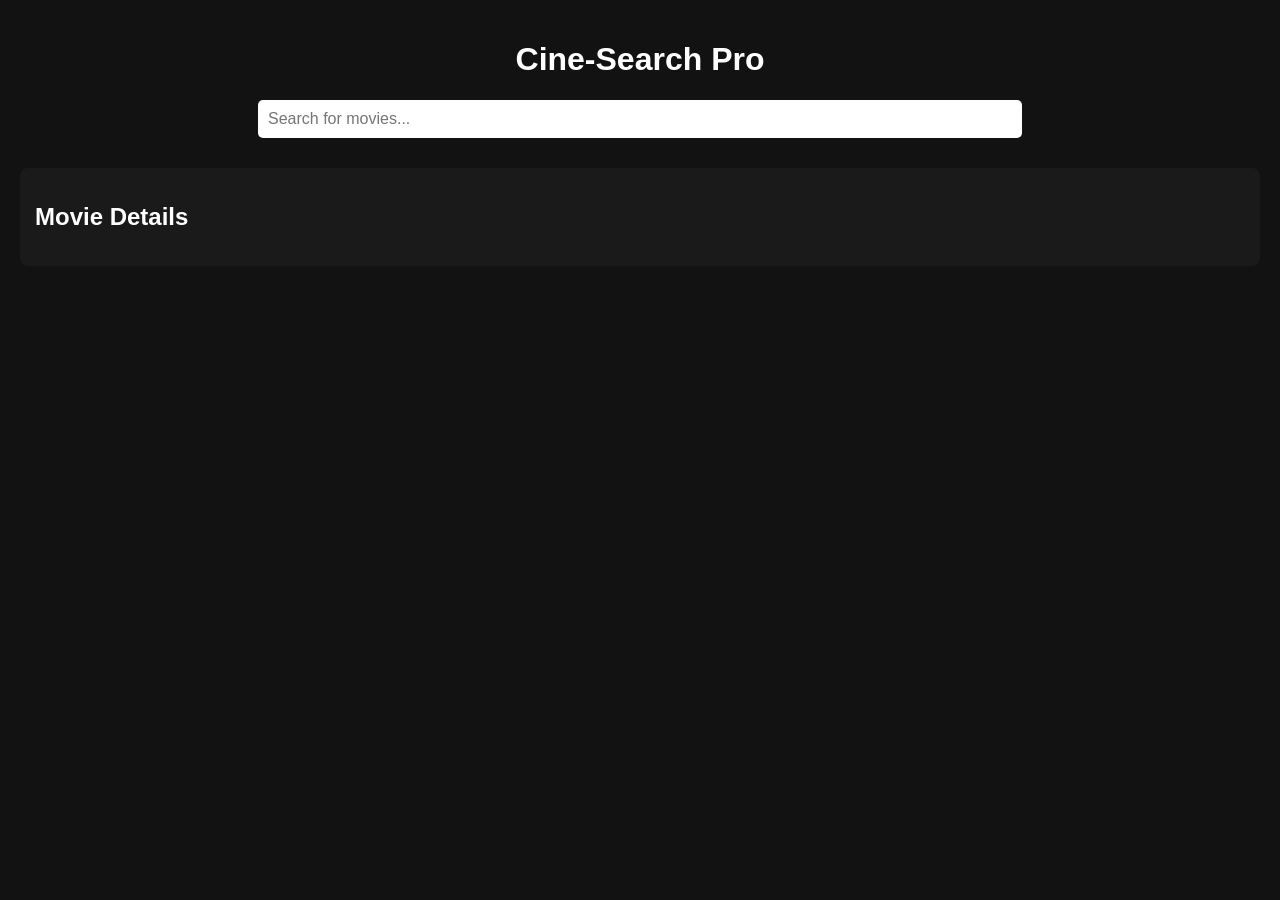
==== index.html @ 5a10528c "Part 1: basic HTML, JS and CSS, for UI and Functionality" ====
<!DOCTYPE html>
<html lang="en">
<head>
    <meta charset="UTF-8">
    <title>Cine-Search Pro</title>
    <link rel="stylesheet" href="css/styles.css">
</head>
<body>

    <h1>Cine-Search Pro</h1>

    <input 
        id="searchBox" 
        type="text" 
        placeholder="Search for movies..."
    />

    <div id="app" data-loading="false">

        <div class="loading-spinner">
            Loading...
        </div>

        <div id="results"></div>

        <div id="details">
            <h2>Movie Details</h2>
            <div id="movie-info"></div>
        </div>

    </div>

    <!-- TEMPLATE (required for DocumentFragment pattern) -->
    <template id="movieTemplate">
        <div class="movie-item">
            <span class="title"></span>
        </div>
    </template>

    <script type="module" src="js/app.js"></script>
</body>
</html>
---- css/styles.css ----
body {
    font-family: Arial, sans-serif;
    background-color: #121212;
    color: #ffffff;
    margin: 0;
    padding: 20px;
}

h1 {
    text-align: center;
}

#searchBox {
    display: block;
    margin: 20px auto;
    width: 60%;
    padding: 10px;
    font-size: 16px;
    border-radius: 5px;
    border: none;
}

#results {
    margin-top: 20px;
}

.movie-item {
    padding: 10px;
    border-bottom: 1px solid #333;
    cursor: pointer;
}

.movie-item:hover {
    background-color: #1f1f1f;
}

.highlight {
    background-color: yellow;
    color: black;
}

.loading-spinner {
    text-align: center;
    display: none;
}

[data-loading="true"] .loading-spinner {
    display: block;
}

#details {
    margin-top: 30px;
    padding: 15px;
    background-color: #1a1a1a;
    border-radius: 8px;
}
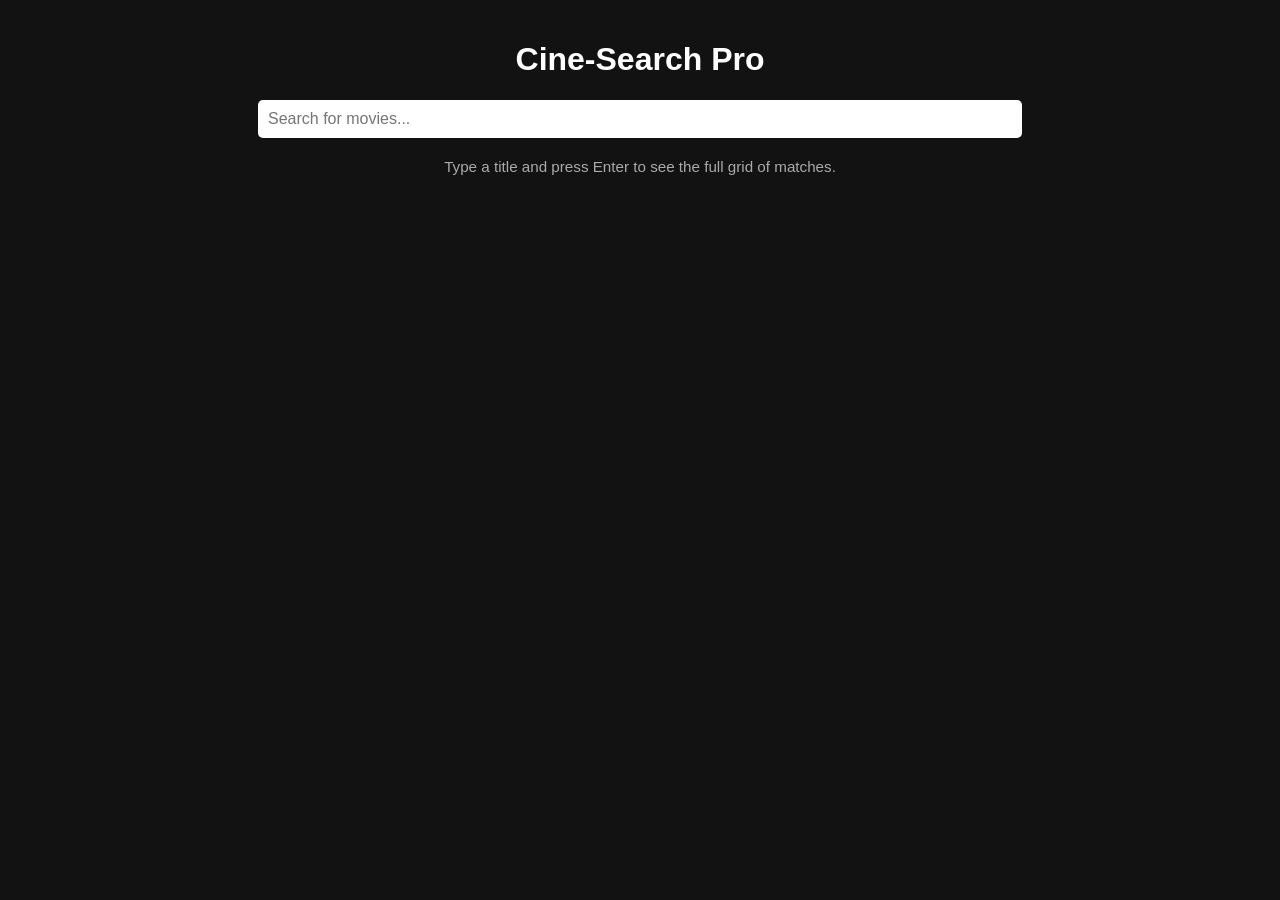
==== commit d407455d: "Update to banners, movie posters, also implement concurrency, keyboard navigation, and loading state" ====
--- a/index.html
+++ b/index.html
@@ -6,37 +6,17 @@
     <link rel="stylesheet" href="css/styles.css">
 </head>
 <body>
-
     <h1>Cine-Search Pro</h1>
-
-    <input 
-        id="searchBox" 
-        type="text" 
-        placeholder="Search for movies..."
-    />
-
-    <div id="app" data-loading="false">
-
-        <div class="loading-spinner">
-            Loading...
-        </div>
-
-        <div id="results"></div>
-
-        <div id="details">
-            <h2>Movie Details</h2>
-            <div id="movie-info"></div>
-        </div>
-
-    </div>
-
+    <input id="searchBox" type="text" placeholder="Search for movies..." />
+    <p class="hint">Type a title and press Enter to see the full grid of matches.</p>
+    <ul id="suggestions" class="suggestions"></ul>
     <!-- TEMPLATE (required for DocumentFragment pattern) -->
     <template id="movieTemplate">
         <div class="movie-item">
-            <span class="title"></span>
+            <img class="poster" />
+            <div class="title"></div>
         </div>
     </template>
-
     <script type="module" src="js/app.js"></script>
 </body>
 </html>
--- a/css/styles.css
+++ b/css/styles.css
@@ -25,6 +25,8 @@
 }
 
 .movie-item {
+    display: flex;
+    gap: 10px;
     padding: 10px;
     border-bottom: 1px solid #333;
     cursor: pointer;
@@ -32,6 +34,19 @@
 
 .movie-item:hover {
     background-color: #1f1f1f;
+}
+.movie-item.active {
+    background-color: #2a2a2a;
+}
+
+.poster {
+    width: 60px;
+    height: 90px;
+    object-fit: cover;
+}
+
+#movie-info img {
+    border-radius: 8px;
 }
 
 .highlight {
@@ -53,4 +68,125 @@
     padding: 15px;
     background-color: #1a1a1a;
     border-radius: 8px;
+}
+
+.hint {
+    text-align: center;
+    color: #aaaaaa;
+    margin: 0;
+    font-size: 0.95rem;
+}
+
+.suggestions {
+    list-style: none;
+    padding: 0;
+    margin: 0 auto;
+    max-width: 760px;
+}
+
+.suggestions .movie-item {
+    margin: 6px 0;
+    border-radius: 8px;
+    border: 1px solid #333;
+}
+
+.suggestions .movie-item:hover {
+    background-color: #1f1f1f;
+}
+
+.results-grid {
+    display: grid;
+    gap: 16px;
+    grid-template-columns: repeat(auto-fit, minmax(180px, 1fr));
+    margin-top: 20px;
+}
+
+.grid-card {
+    background: #141414;
+    border: 1px solid #222;
+    border-radius: 10px;
+    box-shadow: 0 1px 8px rgba(0,0,0,.3);
+    cursor: pointer;
+    overflow: hidden;
+    transition: transform .2s ease, box-shadow .2s ease;
+}
+
+.grid-card:hover {
+    transform: translateY(-2px);
+    box-shadow: 0 5px 20px rgba(0,0,0,.5);
+}
+
+.grid-poster {
+    width: 100%;
+    display: block;
+    height: auto;
+}
+
+.grid-card h3 {
+    padding: 10px;
+    font-size: 1rem;
+    margin: 0;
+    color: #fff;
+}
+
+.movie-details .banner {
+    width: 100%;
+    height: 220px;
+    background-size: cover;
+    background-position: center;
+    border-radius: 0 0 10px 10px;
+    margin-bottom: 20px;
+    border: 1px solid #222;
+}
+
+.movie-details .details-content {
+    display: flex;
+    gap: 18px;
+    align-items: flex-start;
+    max-width: 1000px;
+    margin: 0 auto;
+    padding: 10px;
+}
+
+.poster-large {
+    width: 220px;
+    border-radius: 8px;
+    object-fit: cover;
+}
+
+.text-block {
+    flex: 1;
+    color: #eee;
+}
+
+.text-block h2 {
+    margin-top: 0;
+}
+
+.text-block .meta {
+    color: #9f9f9f;
+    font-size: 0.95rem;
+    margin: 8px 0 14px;
+}
+
+.no-results, .error {
+    text-align: center;
+    margin-top: 20px;
+    color: #ddd;
+}
+
+header .actions {
+    margin-top: 10px;
+    display: flex;
+    align-items: baseline;
+    gap: 16px;
+}
+
+header .actions a, .back-link {
+    color: #88c0ff;
+    text-decoration: none;
+}
+
+header .actions a:hover, .back-link:hover {
+    text-decoration: underline;
 }
